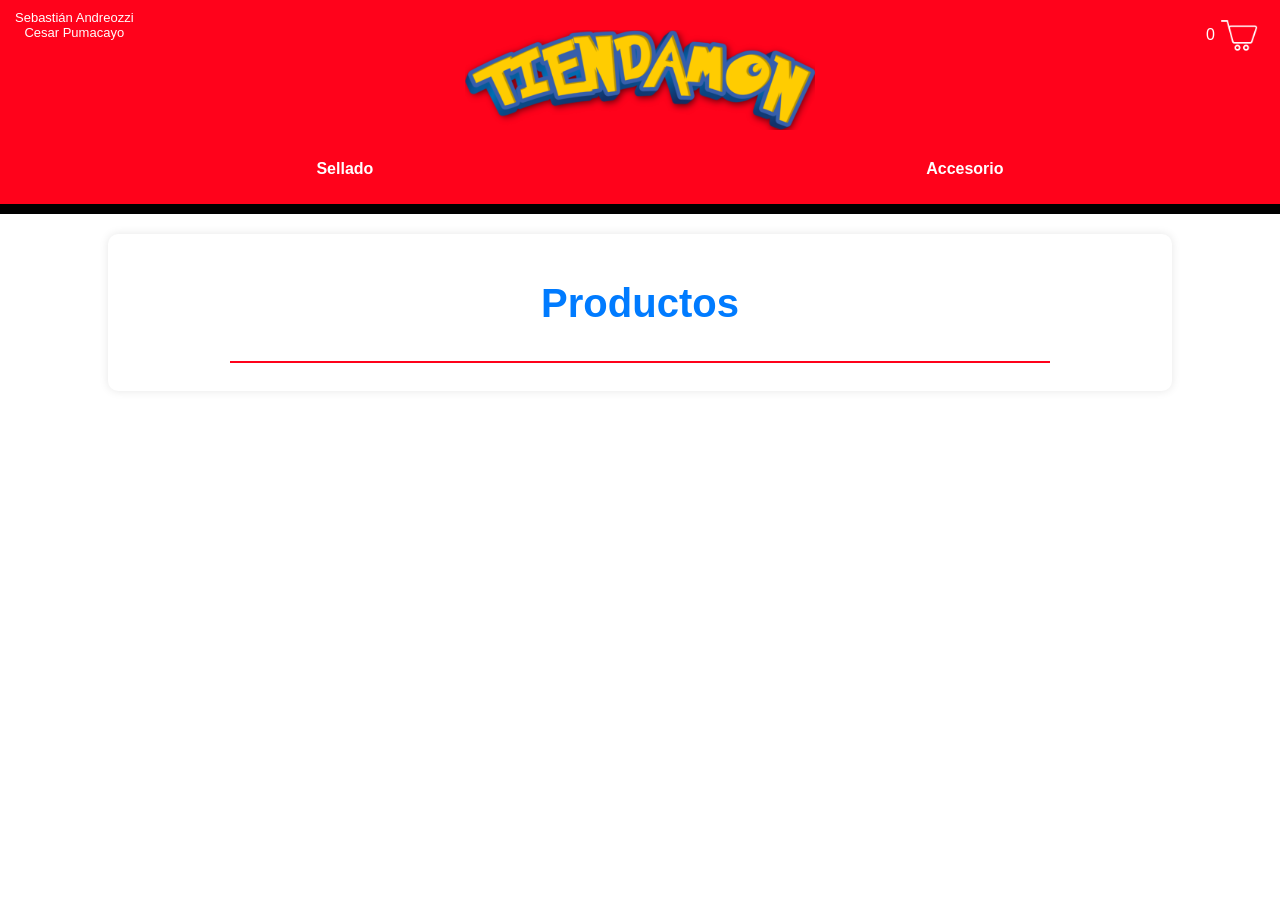
==== index.html @ 57237e87 "Agrego contador de productos del carrito" ====
<!DOCTYPE html>
<html lang="en">
<head>
    <meta charset="UTF-8">
    <meta name="viewport" content="width=device-width, initial-scale=1.0">
    <title>Tiendamon</title>
    <link rel="icon" href="img/favicon.ico">
    <link rel="stylesheet" href="css/styles.css">

</head>
<body>
    <header>
        <div class="integrantes">
            <span>Sebastián Andreozzi</span>
            <span>Cesar Pumacayo</span>
        </div>
        <nav>
            <div class="nav-img">
                <span><a href="index.html"><img src="img/name_logo.png" alt="Tiendamon" class="logo"></a></span>
                <div class="carrito">
                    <span id="contador-carrito">0</span>
                    <img src="img/cart.png" alt="carrito" id="img-carrito">
                </div>
            </div>
            
            <ul class="categorias">
                <li type="submit" id="filtro-sellado">Sellado</li>
                <li type="submit" id="filtro-accesorio">Accesorio</li>
            </ul>
        </nav>
    </header>

    <main>
        <h1>Productos</h1>
        <div class="catalogo-productos">
            <hr>
            <div id="contenedor-productos"></div>
        </div>
        <div id="contenedor-carrito"></div>
    </main>
    <script src="js/index.js"></script>
</body>
</html>
---- css/styles.css ----
/*====================
  Variables generales
======================*/
:root{
    --azul: #007bff;
    --blanco: #fff;
    --rojo: #ff021b;
}

/*==================
  Estilos generales
====================*/
body {
    font-family:'Lucida Sans', 'Lucida Sans Regular', 'Lucida Grande', 'Lucida Sans Unicode', Geneva, Verdana, sans-serif;
    background-color:var(--blanco); /* Fondo blanco */
    margin: 0;
    color: #000000;
    width: 100%;
}

/*=================
   EMPIEZA HEADER
===================*/
header {
    background-color: var(--rojo);
    color: var(--blanco);
    text-align: center;
    border-bottom: 10px solid #000000;
    width: 100%;
}

/*===============
   EMPIEZA NAV
=================*/
.integrantes{
    display: flex;
    justify-content: center;
    align-items: center;
    flex-direction: column;
    width: auto;
    position: absolute;
    left: 15px;
    top: 10px;
    font-size: small;
}

/*===============
   nav imágenes
=================*/
.nav-img{
    display: flex;
    justify-content:center;
    align-items:center;
    margin: 0;
    padding: 0;
}

.logo{
    width: 350px;
    height: auto;
    margin-top: 30px;
}

.carrito{
    position: absolute;
    top: 10px;
    right: 15px;
    display: flex;
    justify-content: center;
    align-items: center;
}

#img-carrito{
    width: 50px;
    height: 50px;
}

#img-carrito:hover{
    cursor: pointer;
}

/*=================
   nav categorias
===================*/
.categorias {
    list-style: none;
    display: flex;
    flex-direction: row;
    justify-content: space-around;
}

.categorias li {
    color:var(--blanco);
    text-decoration: none;
    font-weight: bold;
    padding: 10px 15px;
    transition: 0.3s;
}

.categorias li:hover {
    color: #ffcb08;
    text-decoration: none;
    cursor: pointer;
}
/*===============
   TERMINA NAV
=================*/
/*=================
   TERMINA HEADER
===================*/

/*===============
   EMPIEZA MAIN
=================*/
main {
    margin: 20px auto;
    padding: 20px;
    background-color: var(--blanco);
    border-radius: 10px;
    box-shadow: 0 0 10px rgba(0, 0, 0, 0.1);
    width: 80%;
}

main h1 {
    color: var(--azul); /* Azul principal */
    text-align: center;
    font-size: 2.5em;
}

/*=============================
   Empieza catalogo-productos
===============================*/
.catalogo-productos{
    display: flex;
    justify-content: center;
    align-items: center;
    flex-wrap: wrap;
    width: 80%;
    margin: 0 auto;
}

.catalogo-productos hr{
    border: 1px solid var(--rojo); /* rojo secundario */
    width: 100%;
}

/*===============================
   Empieza contenedor-productos
=================================*/
#contenedor-productos {
    display: flex;
    justify-content:center;
    align-items: center;
    flex-wrap: wrap;
    width: 95%;
}

/*==========================
   Empieza card-producto
============================*/
.card-producto {
    background-color: var(--blanco);
    border: 2px solid var(--azul); /* Azul principal */
    border-radius: 10px;
    padding: 15px;
    margin: 10px 5px;
    width: 180px;
    text-align: center;
    transition: transform 0.3s;
}

.card-producto:hover {
    transform: scale(1.05);
}

.card-producto img{
    height: 150px;
    width: 150px;
    padding: 10px;
    margin: 0;
    margin-bottom: 5px;
}

.card-producto h3 {
    color: var(--azul); /* Azul */
    margin: 10px 0;
}

.card-producto p {
    color: #333;
    font-weight: bold;
}

.button{
    background-color: var(--azul);
    color: var(--blanco);
    margin-top: 15px;
    padding: 10px 10px;
    border: none;
    border-radius: 5px;
    font-size: medium;
}

.button:hover{
    background-color: #63afff;
    cursor: pointer;
}

/*===============
   TERMINA MAIN
=================*/

.mensaje-error strong {
    color: #ae4f4e;
}

.mensaje-error {
    color: #a94442;
    background-color: #f2dede;
    border: 2px solid #ebccd1;
    padding: 10px 30px;
    border-radius: 4px;
    font-size: 16px;
}

@media screen and (max-width: 730px) {
    .integrantes{
        font-size: x-small;
    }
    .categorias{
        flex-direction: column;
        justify-content: center;
        align-items: center;
        margin-left: 0;
        padding: 0;
    }
}

@media screen and (max-width: 600px) {
    .logo{
        margin-top: 60px;
    }
}

@media screen and (max-width: 400px) {
    body{
        font-size: smaller;
    }
    h1{
        font-size: small;
    }
    .logo{
        width: 250px;
    }
    #img-carrito{
        height: 40px;
        width: 40px;
    }
}
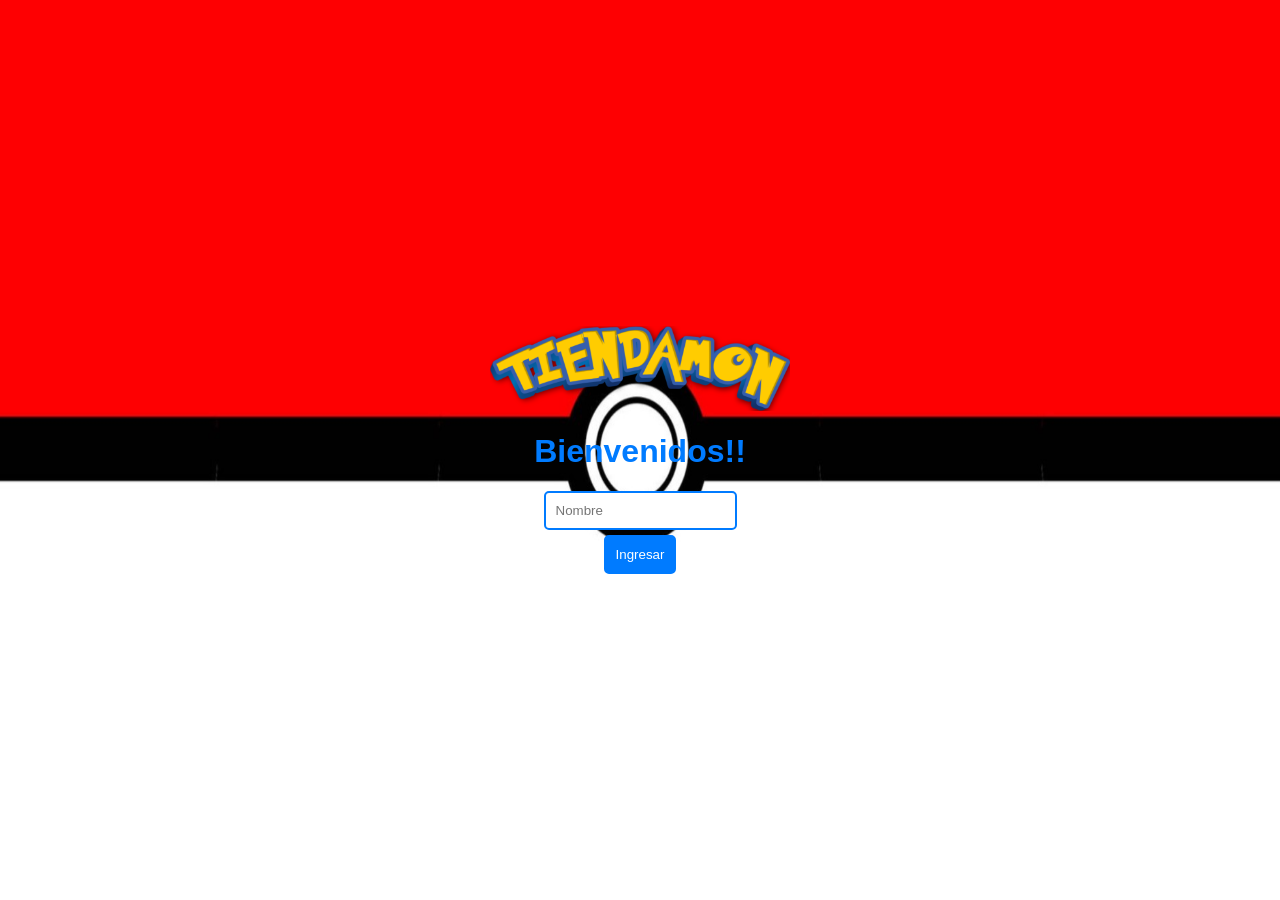
==== commit 102d44ed: "Agrego funcionalidad de loggin" ====
--- a/index.html
+++ b/index.html
@@ -16,7 +16,7 @@
         </div>
         <nav>
             <div class="nav-img">
-                <span><a href="index.html"><img src="img/name_logo.png" alt="Tiendamon" class="logo"></a></span>
+                <img src="img/name_logo.png" alt="Tiendamon" class="logo" id="logo">
                 <div class="carrito">
                     <span id="contador-carrito">0</span>
                     <img src="img/cart.png" alt="carrito" id="img-carrito">
@@ -40,6 +40,4 @@
     </main>
     <script src="js/index.js"></script>
 </body>
-</html>
-
-
+</html>
--- a/css/styles.css
+++ b/css/styles.css
@@ -176,25 +176,40 @@
 .card-producto img{
     height: 150px;
     width: 150px;
-    padding: 10px;
-    margin: 0;
-    margin-bottom: 5px;
+    margin: 0;
+    
 }
 
 .card-producto h3 {
     color: var(--azul); /* Azul */
-    margin: 10px 0;
+    margin: 15px 0;
 }
 
 .card-producto p {
     color: #333;
     font-weight: bold;
+    margin: 5px 0;
+}
+
+.card-button{
+    display: flex;
+    align-items: baseline;
+    justify-content: space-evenly;
+    flex-direction: row;
+    margin-top: 20px;
+}
+
+.contador-unidades{
+    border: 2px solid var(--azul);
+    border-radius: 5px;
+    padding: 10px 10px;
+    margin: 0;
+    width: 56px;
 }
 
 .button{
     background-color: var(--azul);
     color: var(--blanco);
-    margin-top: 15px;
     padding: 10px 10px;
     border: none;
     border-radius: 5px;
@@ -256,4 +271,9 @@
         height: 40px;
         width: 40px;
     }
+    .card-button{
+        flex-direction: column;
+        align-items: center;
+        row-gap: 10px;
+    }
 }
